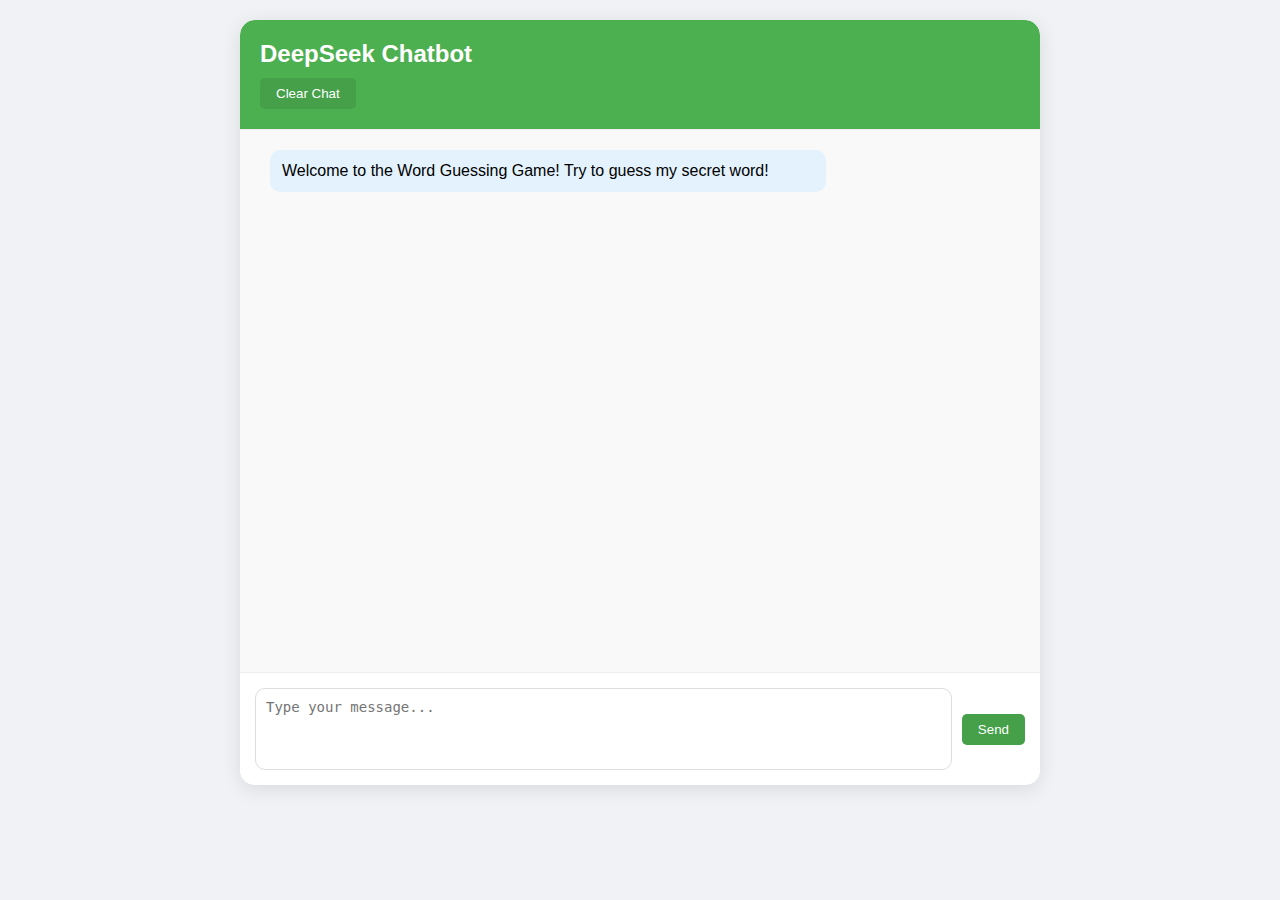
==== semantic-game/index.html @ 3e0c8bd6 "make a semantic word guessing game" ====
<!DOCTYPE html>
<html lang="en">
<head>
    <meta charset="UTF-8">
    <meta name="viewport" content="width=device-width, initial-scale=1.0">
    <title>DeepSeek Chatbot</title>
    <link rel="stylesheet" href="styles.css">
</head>
<body>
    <div class="chat-container">
        <div class="chat-header">
            <h1>DeepSeek Chatbot</h1>
            <div class="controls">
                <button onclick="clearChat()">Clear Chat</button>
            </div>
        </div>
        <div class="chat-messages" id="chat-messages"></div>
        <div class="chat-input">
            <textarea id="user-input" placeholder="Type your message..."></textarea>
            <button onclick="sendMessage()">Send</button>
        </div>
    </div>
    <script src="script.js"></script>
</body>
</html>
---- semantic-game/styles.css ----
/* Preserve all original styling */
body {
    margin: 0;
    padding: 0;
    font-family: 'Arial', sans-serif;
    background-color: #f0f2f5;
    display: flex;
    justify-content: center;
    align-items: flex-start;
    height: 100vh;
    overflow: hidden;
}

.chat-container {
    max-width: 800px;
    width: 100%;
    height: 85vh;  /* Increased from 50vh */
    margin: 20px 0;  /* Added vertical spacing */
    background-color: white;
    border-radius: 15px;
    box-shadow: 0 4px 20px rgba(0, 0, 0, 0.1);
    display: flex;
    flex-direction: column;
    overflow: hidden;
}

/* Improved scroll for messages */
.chat-messages {
    flex: 1;
    overflow-y: auto;  /* Enable vertical scroll */
    padding: 20px;
    background-color: #f9f9f9;
    /* Custom scrollbar */
    scrollbar-width: thin;
    scrollbar-color: #4CAF50 #f1f1f1;
}

.chat-messages::-webkit-scrollbar {
    width: 8px;
}

.chat-messages::-webkit-scrollbar-track {
    background: #f1f1f1;
    border-radius: 4px;
}

.chat-messages::-webkit-scrollbar-thumb {
    background: #4CAF50;
    border-radius: 4px;
}

.chat-messages::-webkit-scrollbar-thumb:hover {
    background: #45a049;
}

/* Keep all original message styling */
.message {
    margin-bottom: 15px;
    padding: 12px;
    border-radius: 10px;
    max-width: 70%;
    position: relative;
    animation: fadeIn 0.3s ease-in-out;
}

.user-message {
    background-color: #4CAF50;
    color: white;
    margin-left: auto;
    margin-right: 10px;
}

.bot-message {
    background-color: #e3f2fd;
    margin-right: auto;
    margin-left: 10px;
}

/* Preserve game-specific styling */
.game-response {
    display: flex;
    flex-direction: column;
    gap: 4px;
}

.percentage {
    color: #2c3e50;
    font-weight: bold;
    font-size: 15px;
}

.hint {
    color: #7f8c8d;
    font-style: italic;
    font-size: 14px;
}

/* Keep all other original styles */
.chat-header {
    padding: 20px;
    border-bottom: 1px solid #eee;
    background-color: #4CAF50;
    color: white;
    border-radius: 15px 15px 0 0;
}

.chat-header h1 {
    margin: 0;
    font-size: 24px;
    font-weight: bold;
}

.controls {
    margin-top: 10px;
}

button {
    padding: 8px 16px;
    background-color: #45a049;
    color: white;
    border: none;
    border-radius: 5px;
    cursor: pointer;
    transition: background-color 0.3s, transform 0.2s;
}

button:hover {
    background-color: #3d8b40;
    transform: scale(1.05);
}

button:active {
    transform: scale(0.95);
}

.chat-input {
    padding: 15px;
    border-top: 1px solid #eee;
    background-color: white;
    display: flex;
    gap: 10px;
    align-items: center;
}

textarea {
    flex: 1;
    padding: 10px;
    border: 1px solid #ddd;
    border-radius: 10px;
    resize: none;
    height: 60px;
    font-size: 14px;
    transition: border-color 0.3s;
}

textarea:focus {
    border-color: #4CAF50;
    outline: none;
}

@keyframes fadeIn {
    from {
        opacity: 0;
        transform: translateY(10px);
    }
    to {
        opacity: 1;
        transform: translateY(0);
    }
}
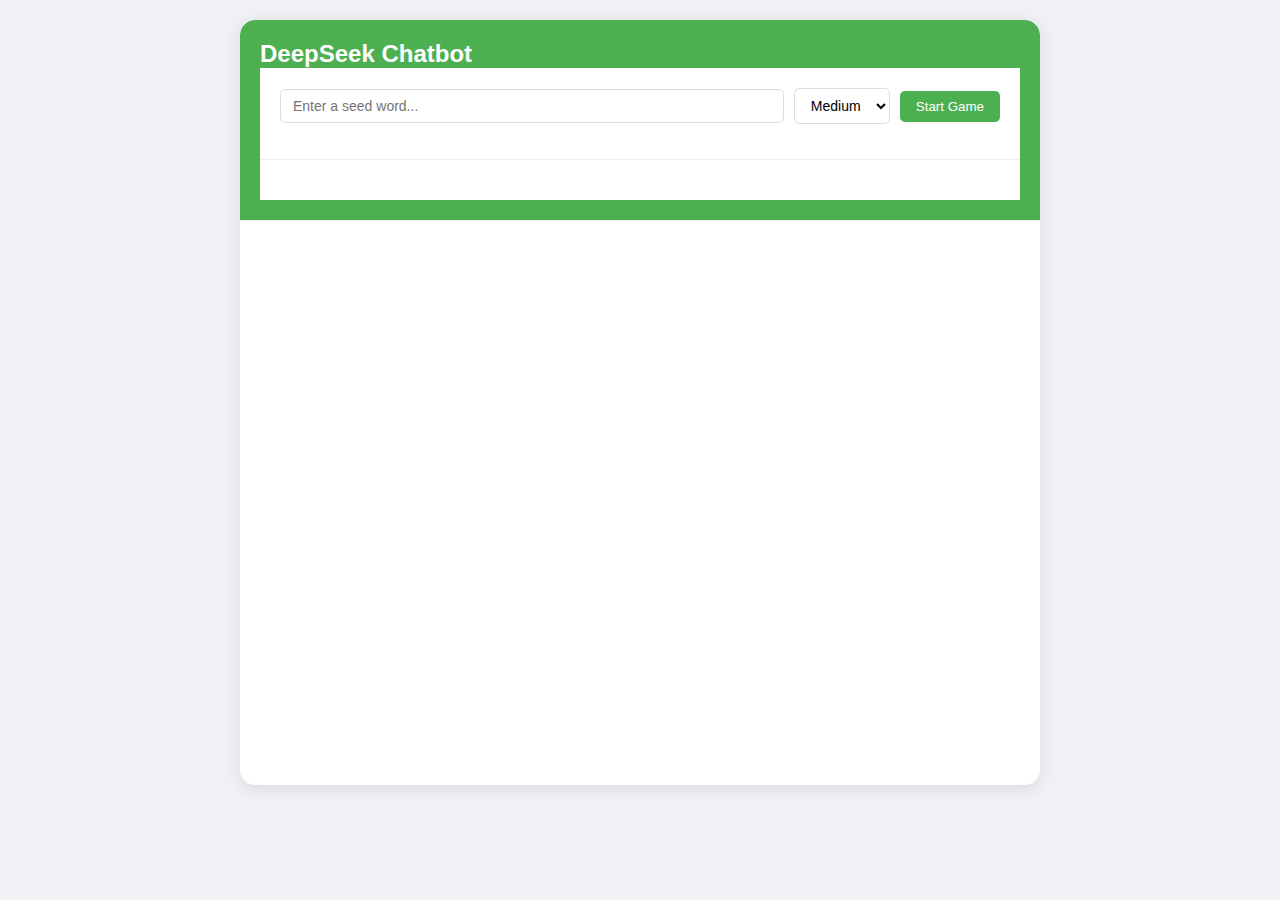
==== commit bffd4f69: "made the semantic game have a seed word, and added easy/medium/hard difficulties" ====
--- a/semantic-game/index.html
+++ b/semantic-game/index.html
@@ -10,16 +10,24 @@
     <div class="chat-container">
         <div class="chat-header">
             <h1>DeepSeek Chatbot</h1>
-            <div class="controls">
-                <button onclick="clearChat()">Clear Chat</button>
+        <div class="game-setup">
+            <div class="setup-controls">
+                <input type="text" id="seed-input" placeholder="Enter a seed word...">
+                <select id="difficulty-select">
+                    <option value="easy">Easy</option>
+                    <option value="medium" selected>Medium</option>
+                    <option value="hard">Hard</option>
+                </select>
+                <button id="start-game-button">Start Game</button>
+            </div>
+            <div class="game-controls" style="display: none;">
+                <input type="text" id="guess-input" placeholder="Enter your guess...">
+                <button id="guess-button">Guess</button>
+                <button id="give-up-button">Give Up</button>
             </div>
         </div>
         <div class="chat-messages" id="chat-messages"></div>
-        <div class="chat-input">
-            <textarea id="user-input" placeholder="Type your message..."></textarea>
-            <button onclick="sendMessage()">Send</button>
-        </div>
     </div>
     <script src="script.js"></script>
 </body>
-</html>+</html>
--- a/semantic-game/styles.css
+++ b/semantic-game/styles.css
@@ -1,4 +1,3 @@
-/* Preserve all original styling */
 body {
     margin: 0;
     padding: 0;
@@ -7,15 +6,14 @@
     display: flex;
     justify-content: center;
     align-items: flex-start;
-    height: 100vh;
-    overflow: hidden;
+    min-height: 100vh;
 }
 
 .chat-container {
     max-width: 800px;
     width: 100%;
-    height: 85vh;  /* Increased from 50vh */
-    margin: 20px 0;  /* Added vertical spacing */
+    height: 85vh;
+    margin: 20px 0;
     background-color: white;
     border-radius: 15px;
     box-shadow: 0 4px 20px rgba(0, 0, 0, 0.1);
@@ -24,13 +22,114 @@
     overflow: hidden;
 }
 
-/* Improved scroll for messages */
+.chat-header {
+    padding: 20px;
+    border-bottom: 1px solid #eee;
+    background-color: #4CAF50;
+    color: white;
+    border-radius: 15px 15px 0 0;
+}
+
+.chat-header h1 {
+    margin: 0;
+    font-size: 24px;
+    font-weight: bold;
+}
+
+.game-setup {
+    padding: 20px;
+    background-color: white;
+    border-bottom: 1px solid #eee;
+    color: #000000;
+}
+
+.setup-controls {
+    display: flex;
+    gap: 10px;
+    align-items: center;
+    margin-bottom: 15px;
+}
+
+.setup-controls input[type="text"] {
+    flex: 1;
+    padding: 8px 12px;
+    border: 1px solid #ddd;
+    border-radius: 5px;
+    font-size: 14px;
+}
+
+.setup-controls select {
+    padding: 8px 12px;
+    border: 1px solid #ddd;
+    border-radius: 5px;
+    font-size: 14px;
+    background-color: white;
+}
+
+.setup-controls button {
+    padding: 8px 16px;
+    border: none;
+    border-radius: 5px;
+    background-color: #4CAF50;
+    color: white;
+    cursor: pointer;
+    transition: background-color 0.3s, transform 0.2s;
+}
+
+.setup-controls button:hover {
+    background-color: #45a049;
+    transform: scale(1.05);
+}
+
+.setup-controls button:active {
+    transform: scale(0.95);
+}
+
+.game-controls {
+    display: none;
+    gap: 10px;
+    margin-bottom: 15px;
+}
+
+.game-controls input[type="text"] {
+    flex: 1;
+    padding: 8px 12px;
+    border: 1px solid #ddd;
+    border-radius: 5px;
+    font-size: 14px;
+}
+
+.game-controls button {
+    padding: 8px 16px;
+    border: none;
+    border-radius: 5px;
+    cursor: pointer;
+    transition: background-color 0.3s, transform 0.2s;
+}
+
+.game-controls button#guess-button {
+    background-color: #4CAF50;
+    color: white;
+}
+
+.game-controls button#give-up-button {
+    background-color: #f44336;
+    color: white;
+}
+
+.game-controls button:hover {
+    transform: scale(1.05);
+}
+
+.game-controls button:active {
+    transform: scale(0.95);
+}
+
 .chat-messages {
     flex: 1;
-    overflow-y: auto;  /* Enable vertical scroll */
+    overflow-y: auto;
     padding: 20px;
-    background-color: #f9f9f9;
-    /* Custom scrollbar */
+    background-color: white;
     scrollbar-width: thin;
     scrollbar-color: #4CAF50 #f1f1f1;
 }
@@ -53,7 +152,6 @@
     background: #45a049;
 }
 
-/* Keep all original message styling */
 .message {
     margin-bottom: 15px;
     padding: 12px;
@@ -68,15 +166,28 @@
     color: white;
     margin-left: auto;
     margin-right: 10px;
+    box-shadow: 0 2px 4px rgba(0,0,0,0.1);
+    transition: transform 0.2s ease, box-shadow 0.2s ease;
+}
+
+.user-message:hover {
+    transform: translateY(-2px);
+    box-shadow: 0 4px 8px rgba(0,0,0,0.15);
 }
 
 .bot-message {
     background-color: #e3f2fd;
     margin-right: auto;
     margin-left: 10px;
-}
-
-/* Preserve game-specific styling */
+    box-shadow: 0 2px 4px rgba(0,0,0,0.1);
+    transition: transform 0.2s ease, box-shadow 0.2s ease;
+}
+
+.bot-message:hover {
+    transform: translateY(-2px);
+    box-shadow: 0 4px 8px rgba(0,0,0,0.15);
+}
+
 .game-response {
     display: flex;
     flex-direction: column;
@@ -90,72 +201,9 @@
 }
 
 .hint {
-    color: #7f8c8d;
+    color: #000000;
     font-style: italic;
     font-size: 14px;
-}
-
-/* Keep all other original styles */
-.chat-header {
-    padding: 20px;
-    border-bottom: 1px solid #eee;
-    background-color: #4CAF50;
-    color: white;
-    border-radius: 15px 15px 0 0;
-}
-
-.chat-header h1 {
-    margin: 0;
-    font-size: 24px;
-    font-weight: bold;
-}
-
-.controls {
-    margin-top: 10px;
-}
-
-button {
-    padding: 8px 16px;
-    background-color: #45a049;
-    color: white;
-    border: none;
-    border-radius: 5px;
-    cursor: pointer;
-    transition: background-color 0.3s, transform 0.2s;
-}
-
-button:hover {
-    background-color: #3d8b40;
-    transform: scale(1.05);
-}
-
-button:active {
-    transform: scale(0.95);
-}
-
-.chat-input {
-    padding: 15px;
-    border-top: 1px solid #eee;
-    background-color: white;
-    display: flex;
-    gap: 10px;
-    align-items: center;
-}
-
-textarea {
-    flex: 1;
-    padding: 10px;
-    border: 1px solid #ddd;
-    border-radius: 10px;
-    resize: none;
-    height: 60px;
-    font-size: 14px;
-    transition: border-color 0.3s;
-}
-
-textarea:focus {
-    border-color: #4CAF50;
-    outline: none;
 }
 
 @keyframes fadeIn {
@@ -167,4 +215,4 @@
         opacity: 1;
         transform: translateY(0);
     }
-}+}
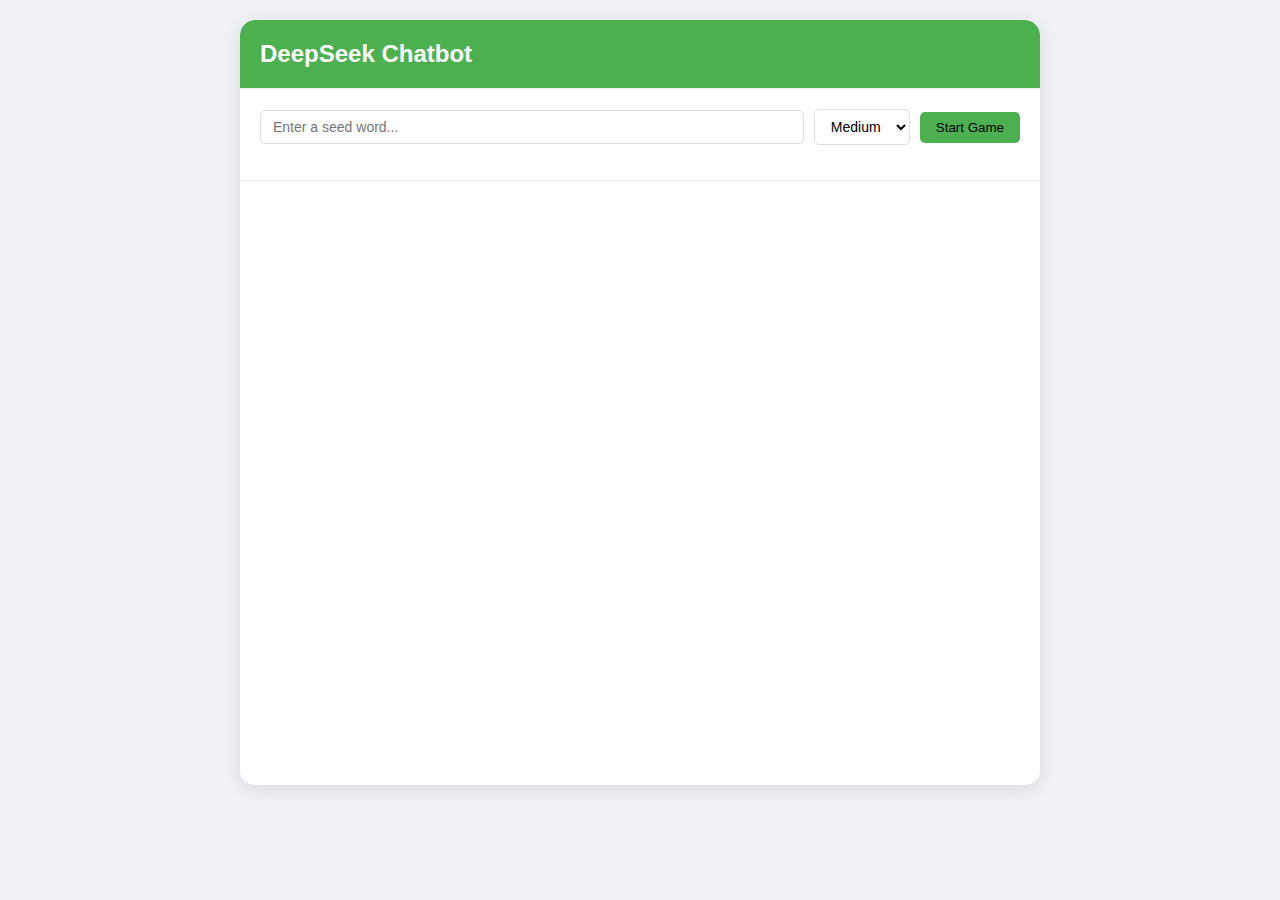
==== commit 4c3be1cf: "added scrolling bars" ====
--- a/semantic-game/index.html
+++ b/semantic-game/index.html
@@ -10,6 +10,7 @@
     <div class="chat-container">
         <div class="chat-header">
             <h1>DeepSeek Chatbot</h1>
+        </div>
         <div class="game-setup">
             <div class="setup-controls">
                 <input type="text" id="seed-input" placeholder="Enter a seed word...">
@@ -30,4 +31,4 @@
     </div>
     <script src="script.js"></script>
 </body>
-</html>
+</html>--- a/semantic-game/styles.css
+++ b/semantic-game/styles.css
@@ -71,7 +71,7 @@
     border: none;
     border-radius: 5px;
     background-color: #4CAF50;
-    color: white;
+    color: rgb(0, 0, 0);
     cursor: pointer;
     transition: background-color 0.3s, transform 0.2s;
 }
@@ -127,11 +127,15 @@
 
 .chat-messages {
     flex: 1;
+    min-height: 0;
     overflow-y: auto;
     padding: 20px;
     background-color: white;
     scrollbar-width: thin;
     scrollbar-color: #4CAF50 #f1f1f1;
+    box-sizing: border-box;
+    scroll-behavior: smooth;
+    overscroll-behavior: contain;
 }
 
 .chat-messages::-webkit-scrollbar {
@@ -181,6 +185,7 @@
     margin-left: 10px;
     box-shadow: 0 2px 4px rgba(0,0,0,0.1);
     transition: transform 0.2s ease, box-shadow 0.2s ease;
+    color: black;
 }
 
 .bot-message:hover {
@@ -215,4 +220,4 @@
         opacity: 1;
         transform: translateY(0);
     }
-}
+}